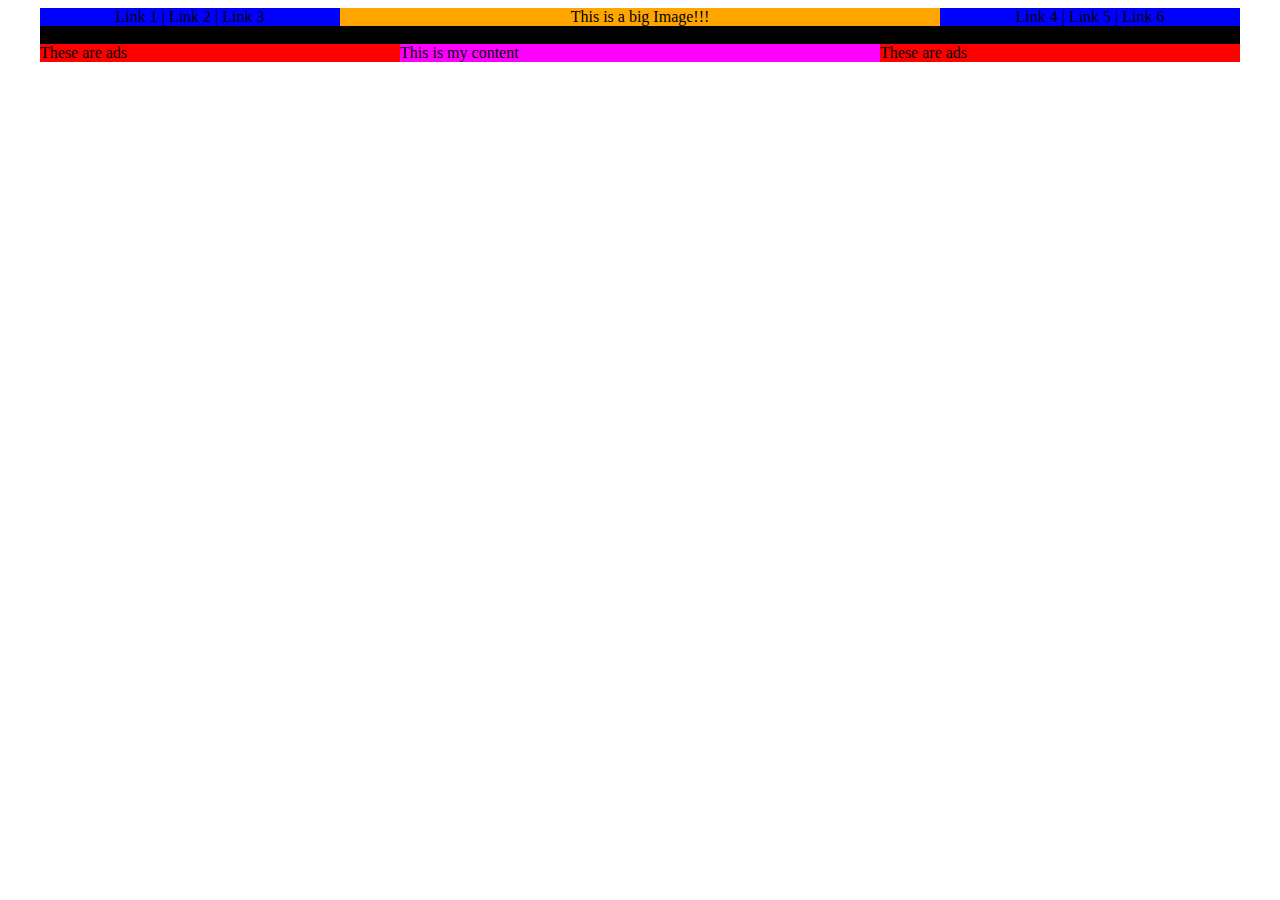
==== index.html @ 9793c387 "Layout Completion Commit" ====
<!DOCTYPE html>
<html lang="en" dir="ltr">
  <head>
    <meta charset="utf-8">
    <title>CSS Project Index</title>
    <link rel="stylesheet" type="text/css" href="style.css">
  </head>
  <body>
    <div id="container">
      <div id="nav">Link 1 | Link 2 | Link 3</div>
      <div id="header">This is a big Image!!!</div>
      <div id="nav">Link 4 | Link 5 | Link 6</div>
      <div id="blackLine">Design Line Here</div>
      <div id="ad">These are ads</div>
      <div id="content">This is my content</div>
      <div id="ad">These are ads</div>
    </div>
  </body>
</html>
---- style.css ----
#container{
    width:        1200px;
    margin:       auto;
}
#nav{
  width:          25%;
  float:          left;
  background:     blue;
  text-align:     center;
}
#header{
  width:          50%;
  float:          left;
  background:     orange;
  text-align:     center;
}
#blackLine{
  width:          100%;
  background:     black;
}
#ad{
  float:          left;
  width:          30%;
  background:     red;
}
#content{
  float:          left;
  width:          40%;
  background:     magenta;
}
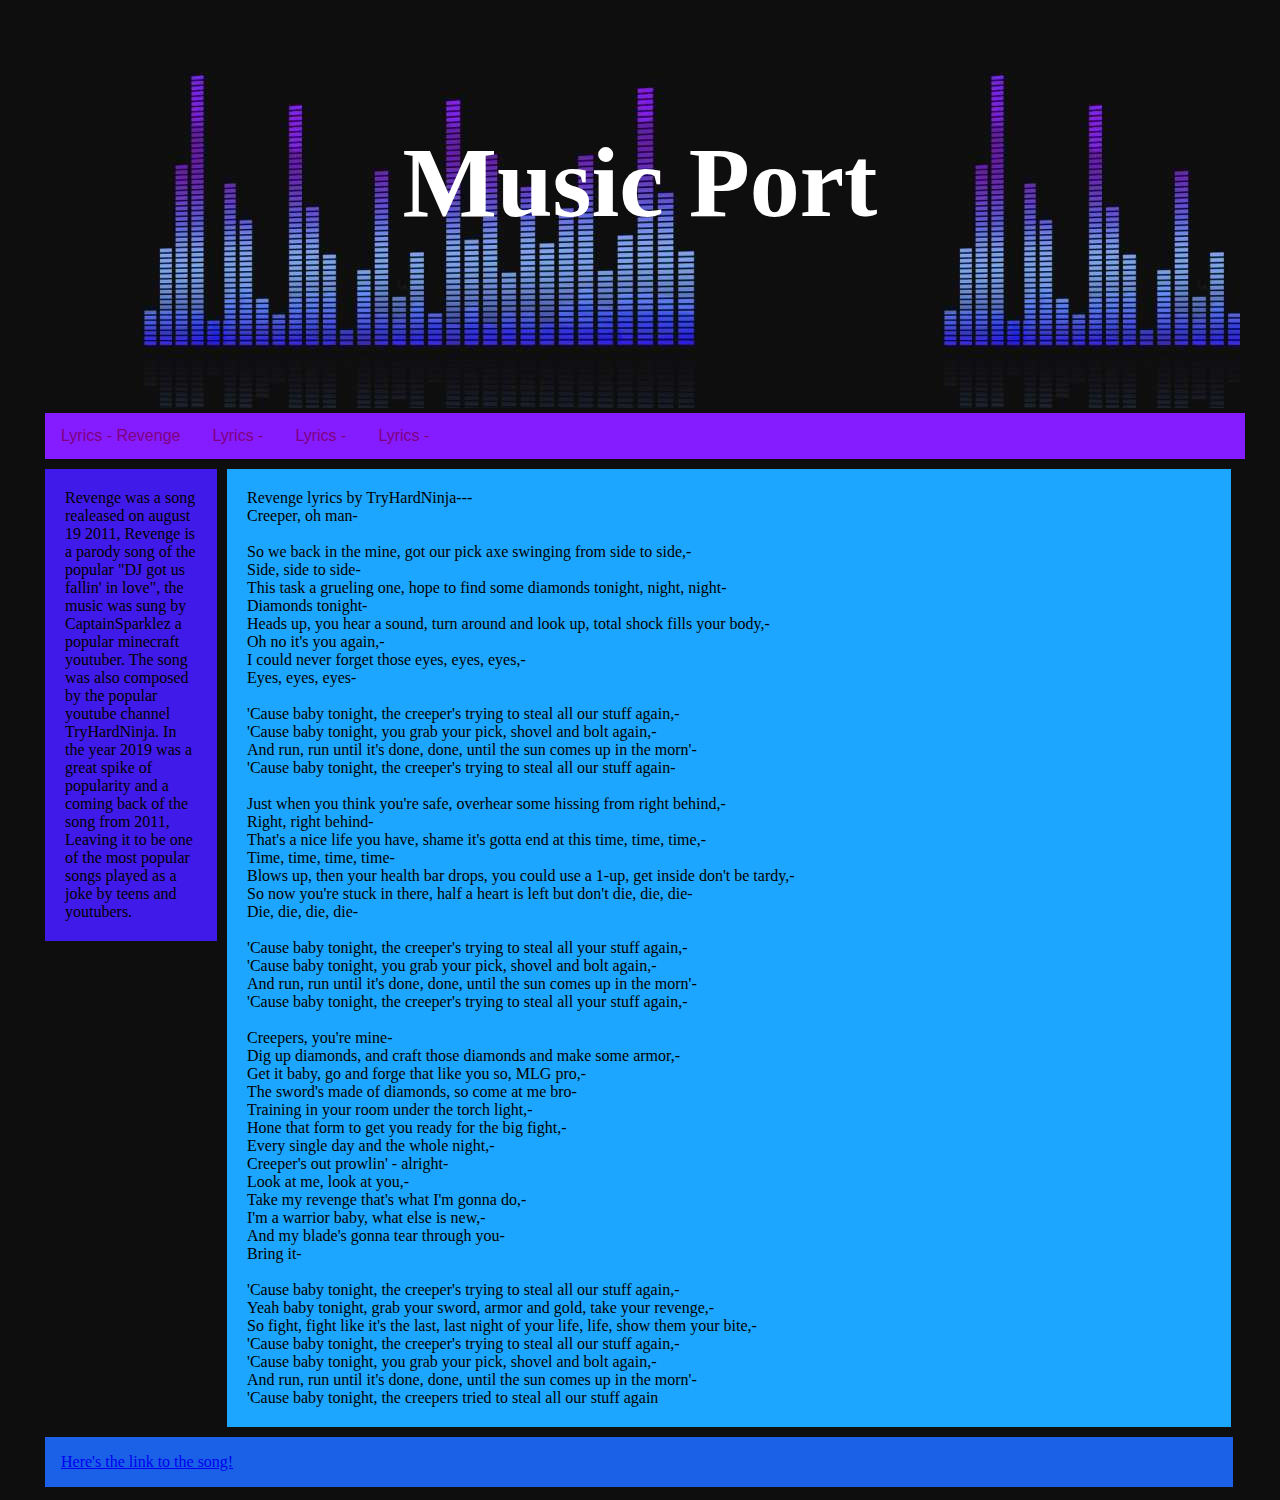
==== commit e7ca4f4a: "Commit #10" ====
--- a/index.html
+++ b/index.html
@@ -1,19 +1,75 @@
 <!DOCTYPE html>
 <html lang="en" dir="ltr">
-  <head>
-    <meta charset="utf-8">
-    <title>CSS Project Index</title>
-    <link rel="stylesheet" type="text/css" href="style.css">
-  </head>
-  <body>
-    <div id="container">
-      <div id="nav">Link 1 | Link 2 | Link 3</div>
-      <div id="header">This is a big Image!!!</div>
-      <div id="nav">Link 4 | Link 5 | Link 6</div>
-      <div id="blackLine">Design Line Here</div>
-      <div id="ad">These are ads</div>
-      <div id="content">This is my content</div>
-      <div id="ad">These are ads</div>
+
+<head>
+  <meta charset="utf-8">
+  <title>CSS Project Index</title>
+  <link rel="stylesheet" type="text/css" href="style.css">
+</head>
+
+<body>
+  <div id="container">
+    <div id="header">
+      <h1>Music Port</h1>
     </div>
-  </body>
+    <div class="navbar">
+      <a href="index.html">Lyrics - Revenge</a>
+      <a href="Other.html">Lyrics -</a>
+      <a href="wwww.html">Lyrics -</a>
+      <a href="man.html">Lyrics -</a>
+
+    </div>
+    <div id="ad">Revenge was a song realeased on august 19 2011, Revenge is a parody song of the popular "DJ got us fallin' in love", the music was sung by CaptainSparklez a popular minecraft youtuber. The song was also composed by the popular
+      youtube channel TryHardNinja. In the year 2019 was a great spike of popularity and a coming back of the song from 2011, Leaving it to be one of the most popular songs played as a joke by teens and youtubers.</div>
+    <div id="content">Revenge lyrics by TryHardNinja---<br>
+      Creeper, oh man-<br><br>
+      So we back in the mine, got our pick axe swinging from side to side,-<br>
+      Side, side to side-<br>
+      This task a grueling one, hope to find some diamonds tonight, night, night-<br>
+      Diamonds tonight-<br>
+      Heads up, you hear a sound, turn around and look up, total shock fills your body,-<br>
+      Oh no it's you again,-<br>
+      I could never forget those eyes, eyes, eyes,-<br>
+      Eyes, eyes, eyes-<br><br>
+      'Cause baby tonight, the creeper's trying to steal all our stuff again,-<br>
+      'Cause baby tonight, you grab your pick, shovel and bolt again,-<br>
+      And run, run until it's done, done, until the sun comes up in the morn'-<br>
+      'Cause baby tonight, the creeper's trying to steal all our stuff again-<br><br>
+      Just when you think you're safe, overhear some hissing from right behind,-<br>
+      Right, right behind-<br>
+      That's a nice life you have, shame it's gotta end at this time, time, time,-<br>
+      Time, time, time, time-<br>
+      Blows up, then your health bar drops, you could use a 1-up, get inside don't be tardy,-<br>
+      So now you're stuck in there, half a heart is left but don't die, die, die-<br>
+      Die, die, die, die-<br><br>
+      'Cause baby tonight, the creeper's trying to steal all your stuff again,-<br>
+      'Cause baby tonight, you grab your pick, shovel and bolt again,-<br>
+      And run, run until it's done, done, until the sun comes up in the morn'-<br>
+      'Cause baby tonight, the creeper's trying to steal all your stuff again,-<br><br>
+      Creepers, you're mine-<br>
+      Dig up diamonds, and craft those diamonds and make some armor,-<br>
+      Get it baby, go and forge that like you so, MLG pro,-<br>
+      The sword's made of diamonds, so come at me bro-<br>
+      Training in your room under the torch light,-<br>
+      Hone that form to get you ready for the big fight,-<br>
+      Every single day and the whole night,-<br>
+      Creeper's out prowlin' - alright-<br>
+      Look at me, look at you,-<br>
+      Take my revenge that's what I'm gonna do,-<br>
+      I'm a warrior baby, what else is new,-<br>
+      And my blade's gonna tear through you-<br>
+      Bring it-<br><br>
+      'Cause baby tonight, the creeper's trying to steal all our stuff again,-<br>
+      Yeah baby tonight, grab your sword, armor and gold, take your revenge,-<br>
+      So fight, fight like it's the last, last night of your life, life, show them your bite,-<br>
+      'Cause baby tonight, the creeper's trying to steal all our stuff again,-<br>
+      'Cause baby tonight, you grab your pick, shovel and bolt again,-<br>
+      And run, run until it's done, done, until the sun comes up in the morn'-<br>
+      'Cause baby tonight, the creepers tried to steal all our stuff again<br></div>
+    <div id="blueplace">
+      <a href="https://www.youtube.com/watch?v=cPJUBQd-PNM">Here's the link to the song!</a>
+    </div>
+  </div>
+</body>
+
 </html>
--- a/style.css
+++ b/style.css
@@ -1,30 +1,87 @@
+body{
+background-color: rgb(14,14,14);
+
+
+}
+
 #container{
     width:        1200px;
     margin:       auto;
 }
-#nav{
-  width:          25%;
+#header{
+  width:          100%;
+  height:         400px;
   float:          left;
-  background:     blue;
   text-align:     center;
+  text-decoration-color: #2A3BFF;
+  background-image: url("Imagething.jpg");
 }
-#header{
-  width:          50%;
-  float:          left;
-  background:     orange;
-  text-align:     center;
+#header h1{
+  color:        white;
+  text-align:center;
+  padding-top: 50px;
+  font-size:  100px;
 }
-#blackLine{
-  width:          100%;
-  background:     black;
+.navbar {
+  border: 5px solid rgb(14,14,14);
+  overflow: hidden;
+  background-color: #841CFF;
+  font-family: Arial;
+  width: 100%;
+}
+.navbar a {
+  float: left;
+  font-size: 16px;
+  color: purple;
+  text-align: center;
+  padding: 14px 16px;
+  text-decoration: none;
+}
+.navbar a:hover{
+  background-color: #401AE8;
 }
 #ad{
+  border:         5px solid rgb(14,14,14);
   float:          left;
-  width:          30%;
-  background:     red;
+  width:          11%;
+  background:     #401AE8;
+  padding:        20px;
 }
 #content{
+  border:         5px solid rgb(14,14,14);
   float:          left;
-  width:          40%;
-  background:     magenta;
+  width:          80.33%;
+  background:     #1CA6FF;
+  padding:        20px;
 }
+#blueplace{
+  border:         5px solid rgb(14,14,14);
+  clear:          both;
+  width:          96.33%;
+  background:     #1A61E8;
+  padding:        16px;
+}
+
+ul{
+  /* gets rid of circles */
+  list-style-type:none;
+  /* Get rid of extra space */
+  margin: 0;
+  padding: 0;
+  overflow: hidden;
+  /* Color */
+}
+
+li{
+  /* Horizontal menu */
+  float:left;
+}
+
+li a{
+  Display: block;
+  color: #000000;
+  text-align: center;
+  padding-right: 14px;
+  padding-left: 14px;
+  text-decoration: none;
+}
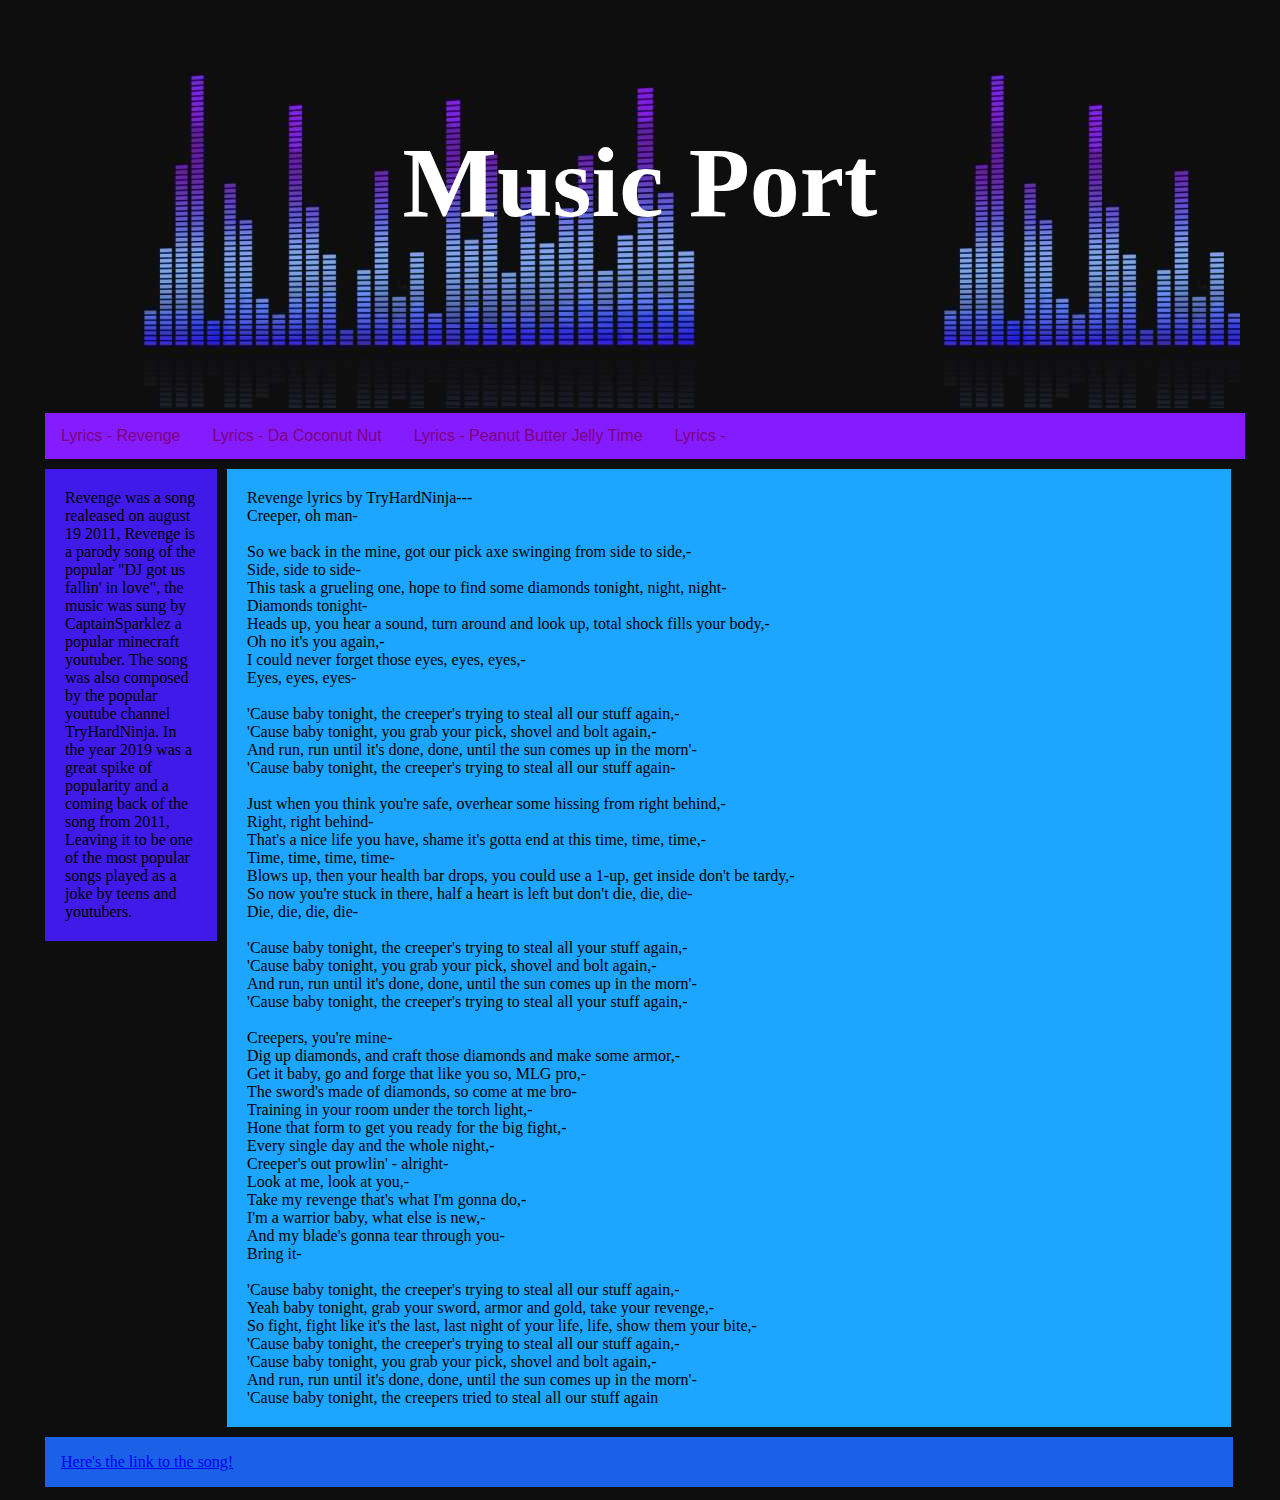
==== commit 9839dbfc: "Commit #11" ====
--- a/index.html
+++ b/index.html
@@ -14,10 +14,9 @@
     </div>
     <div class="navbar">
       <a href="index.html">Lyrics - Revenge</a>
-      <a href="Other.html">Lyrics -</a>
-      <a href="wwww.html">Lyrics -</a>
+      <a href="Other.html">Lyrics - Da Coconut Nut</a>
+      <a href="wwww.html">Lyrics - Peanut Butter Jelly Time</a>
       <a href="man.html">Lyrics -</a>
-
     </div>
     <div id="ad">Revenge was a song realeased on august 19 2011, Revenge is a parody song of the popular "DJ got us fallin' in love", the music was sung by CaptainSparklez a popular minecraft youtuber. The song was also composed by the popular
       youtube channel TryHardNinja. In the year 2019 was a great spike of popularity and a coming back of the song from 2011, Leaving it to be one of the most popular songs played as a joke by teens and youtubers.</div>
--- a/style.css
+++ b/style.css
@@ -1,9 +1,6 @@
 body{
 background-color: rgb(14,14,14);
-
-
 }
-
 #container{
     width:        1200px;
     margin:       auto;
@@ -61,7 +58,6 @@
   background:     #1A61E8;
   padding:        16px;
 }
-
 ul{
   /* gets rid of circles */
   list-style-type:none;
@@ -71,12 +67,10 @@
   overflow: hidden;
   /* Color */
 }
-
 li{
   /* Horizontal menu */
   float:left;
 }
-
 li a{
   Display: block;
   color: #000000;
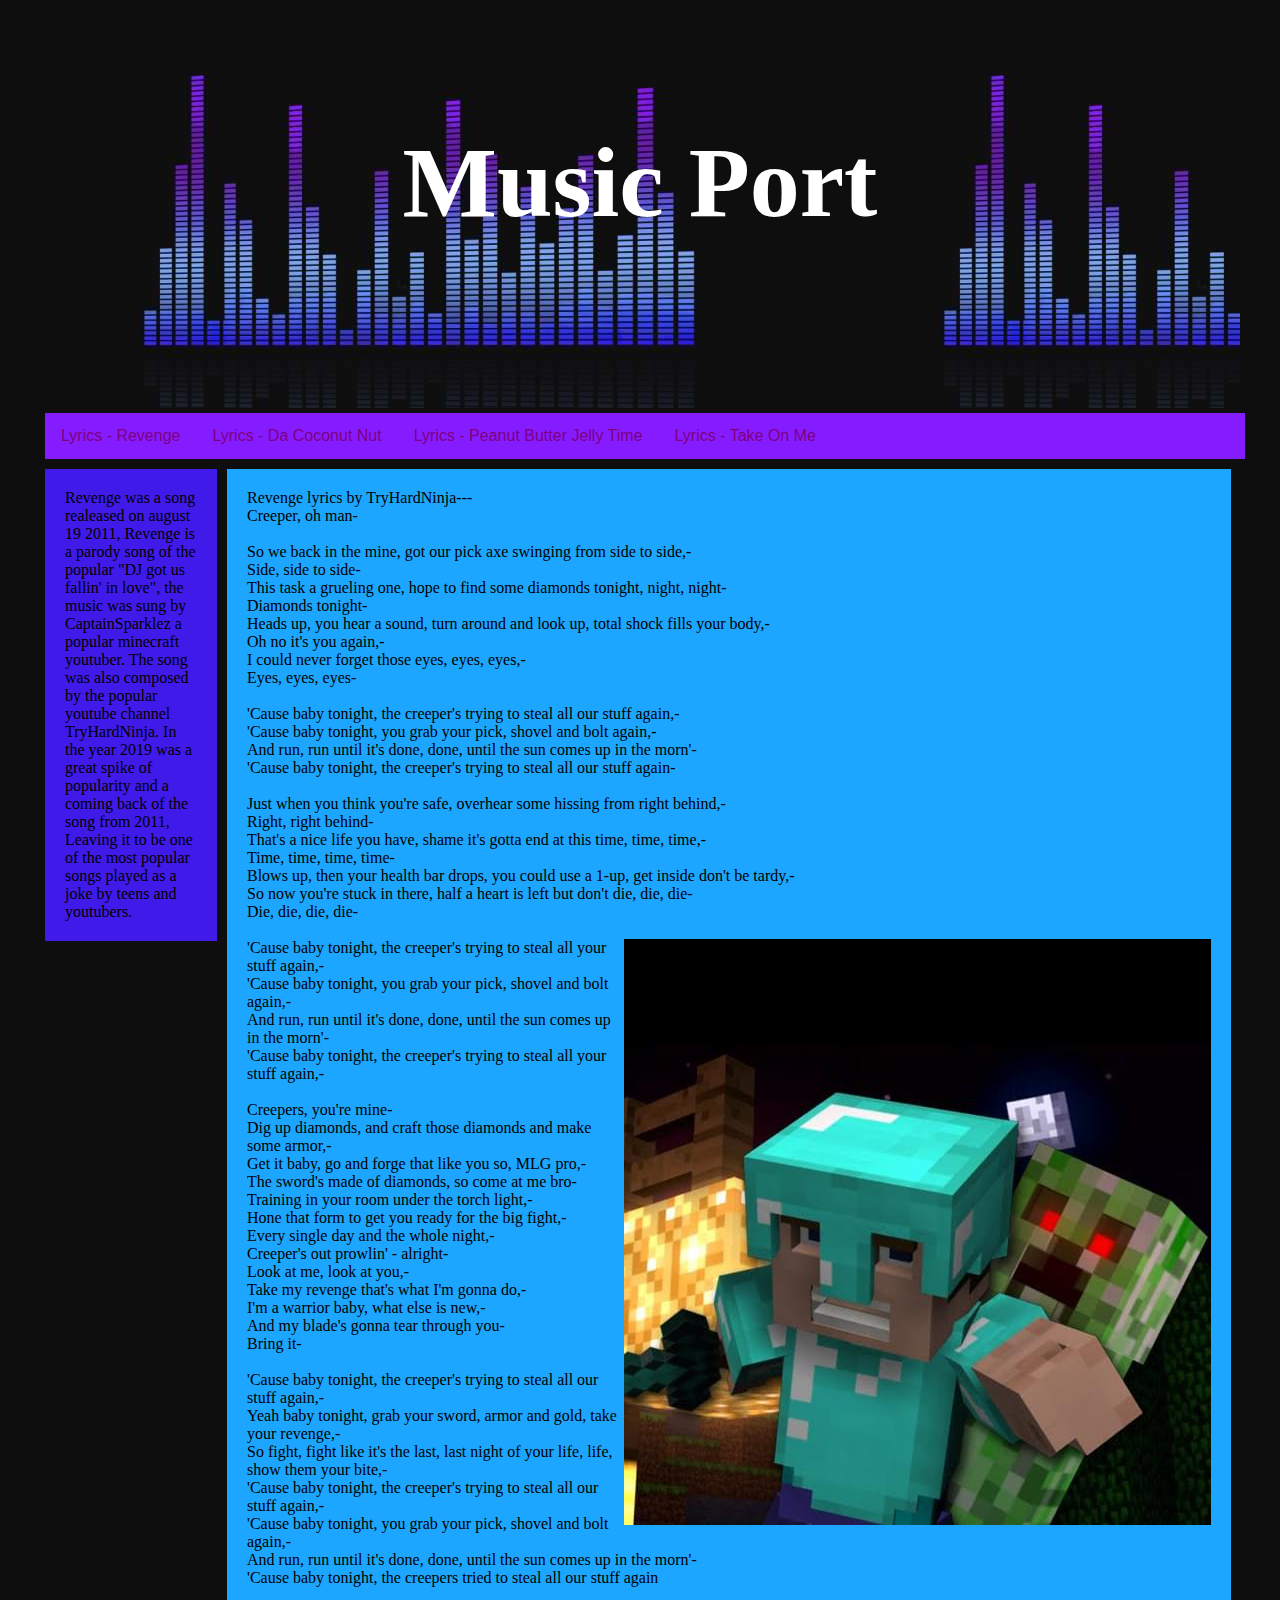
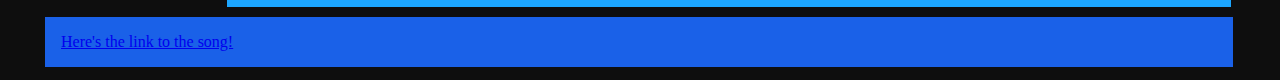
==== commit bad26048: "Commit #13" ====
--- a/index.html
+++ b/index.html
@@ -16,7 +16,7 @@
       <a href="index.html">Lyrics - Revenge</a>
       <a href="Other.html">Lyrics - Da Coconut Nut</a>
       <a href="wwww.html">Lyrics - Peanut Butter Jelly Time</a>
-      <a href="man.html">Lyrics -</a>
+      <a href="man.html">Lyrics - Take On Me</a>
     </div>
     <div id="ad">Revenge was a song realeased on august 19 2011, Revenge is a parody song of the popular "DJ got us fallin' in love", the music was sung by CaptainSparklez a popular minecraft youtuber. The song was also composed by the popular
       youtube channel TryHardNinja. In the year 2019 was a great spike of popularity and a coming back of the song from 2011, Leaving it to be one of the most popular songs played as a joke by teens and youtubers.</div>
@@ -40,7 +40,7 @@
       Time, time, time, time-<br>
       Blows up, then your health bar drops, you could use a 1-up, get inside don't be tardy,-<br>
       So now you're stuck in there, half a heart is left but don't die, die, die-<br>
-      Die, die, die, die-<br><br>
+      Die, die, die, die-<br><br>    <img src="creeper.jpg"></img>
       'Cause baby tonight, the creeper's trying to steal all your stuff again,-<br>
       'Cause baby tonight, you grab your pick, shovel and bolt again,-<br>
       And run, run until it's done, done, until the sun comes up in the morn'-<br>
--- a/style.css
+++ b/style.css
@@ -12,6 +12,9 @@
   text-align:     center;
   text-decoration-color: #2A3BFF;
   background-image: url("Imagething.jpg");
+}
+img{
+  float: right;
 }
 #header h1{
   color:        white;
